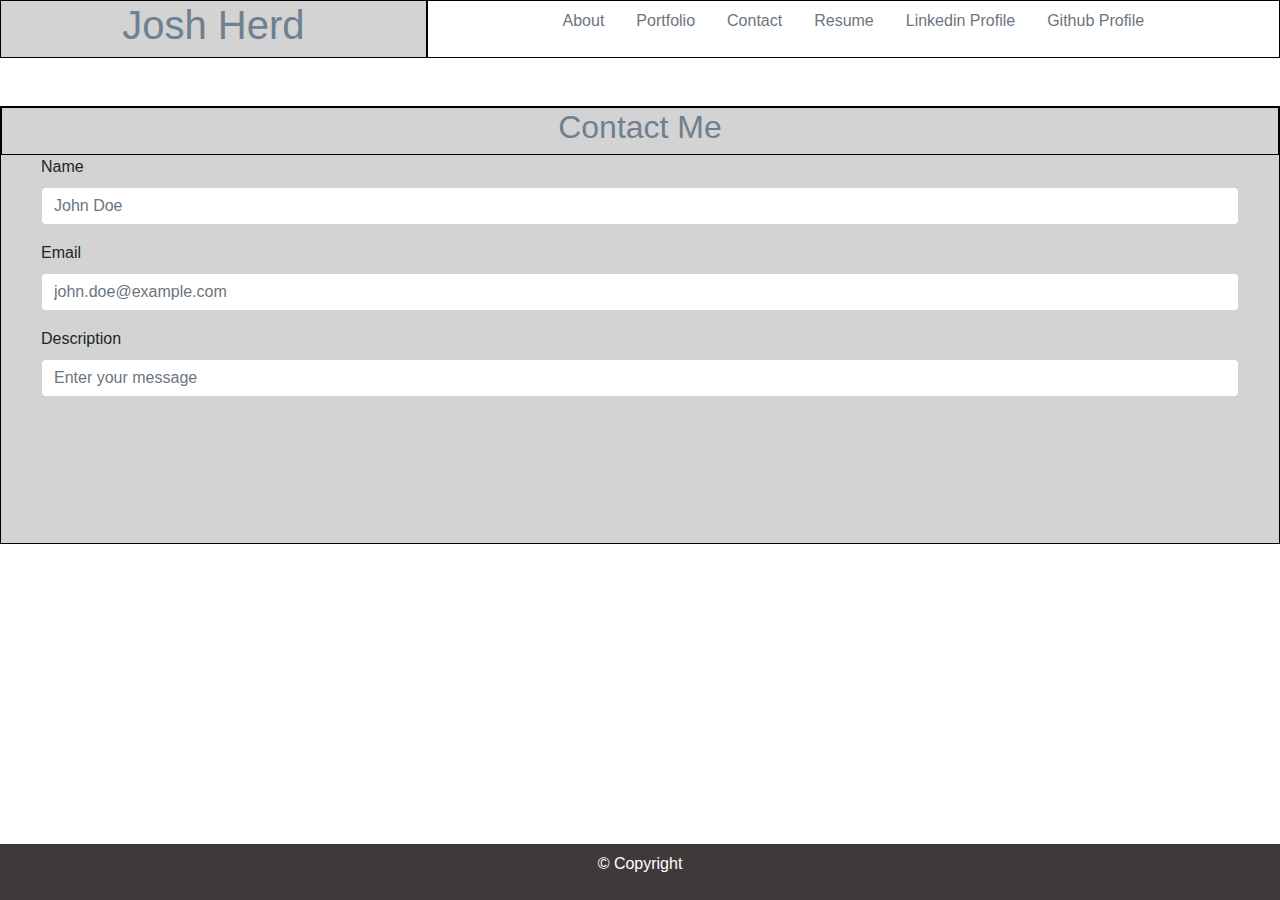
==== contact.html @ a335d1e3 "Initial commit with files and tested links" ====
<!DOCTYPE html>
<html lang="en">
<head>
    <meta charset="UTF-8">
    <meta name="viewport" content="width=device-width, initial-scale=1.0">
    <link rel="stylesheet" href="https://stackpath.bootstrapcdn.com/bootstrap/4.4.1/css/bootstrap.min.css" integrity="sha384-Vkoo8x4CGsO3+Hhxv8T/Q5PaXtkKtu6ug5TOeNV6gBiFeWPGFN9MuhOf23Q9Ifjh" crossorigin="anonymous">
    <link rel="stylesheet" href="Assets/style/style.css">
    <title>jherd801 - Contact</title>

</head>
<body>
<div class="container-fluid">

    <!--Header section with name and navbar-->
    <div class="row">
        <div class="col-xs-12 col-sm-12 col-md-6 col-lg-4 col-xl-4 pageHeader">
            <h1>Josh Herd</h1></div>

        <div class="col-xs-12 col-sm-12 col-md-6 col-lg-8 col-xl-8 navHeader">
            <nav class="nav justify-content-center align-content-center">
                <a class="nav-item nav-link text-secondary" href="./index.html">About</a>
                <a class="nav-item nav-link text-secondary" href="./portfolio.html">Portfolio</a>
                <a class="nav-item active nav-link text-secondary" href="./contact.html">Contact<span class="sr-only">(current)</span></a>
                <a class="nav-item nav-link text-secondary" href="Assets/Images/Josh Herd Resume (Vail).pdf" target="_blank">Resume</a>
                <a class="nav-item nav-link text-secondary" href="https://www.linkedin.com/in/josh-herd-cih-csp-48546656/" target="_blank">Linkedin Profile</a>
                <a class="nav-item nav-link text-secondary" href="https://github.com/jherd801" target="_blank">Github Profile</a>
            </nav>
        </div>
    </div>
</div>
<br>
<br>

        <!--About Me Header-->
<div class="container-fluid boxStyling">
    <div class="d-flex flex-wrap row pageHeader justify-content-center">
        <h2>Contact Me</h2>
    </div>

        <!--Content row with photo and write-up-->
    <div>
        <form class="formBuffer">
            <div class="form-group">
                <label for="formGroupExampleInput">Name</label>
                <input type="text" class="form-control" id="formGroupExampleInput" placeholder="John Doe">
            </div>
            <div class="form-group">
                <label for="formGroupExampleInput2">Email</label>
                <input type="text" class="form-control" id="formGroupExampleInput2" placeholder="john.doe@example.com">
            </div>
            <div class="form-group messageHeight descriptionField">
                <label for="formGroupExampleInput2">Description</label>
                <input type="text" class="form-control" id="formGroupExampleInput2" placeholder="Enter your message">
            </div>
        </form>  
    </div> 
</div>
<br>
<br>
        <!--Footer with copyright-->
<footer class="navbar fixed-bottom justify-content-center">
    <p>&copy Copyright</p>
</footer>
</body>
</html>
---- Assets/style/style.css ----
.pageHeader {
    border: 1px solid black;
    background-color: lightgray;
    color: slategray;
    text-align: center;
    padding: 0px;
    margin: 0px;
    margin-right: 0px;
   }
  
  .navHeader {
  border: 1px solid black;
  background-color: white;
  color: darkgray;
  text-align: center;
  padding: 0px;
  }
  
  .qPic {
      width: 200px;
      margin: 3px;
      padding: 3px;
  }
  
  .boxStyling {
      border: 1px solid black;
      background-color: lightgray;
      height: auto;
      min-height: 420px;
      margin: 0px;
      padding: 0px;
  }
  
  .fixed-bottom {
      background-color: rgb(63, 58, 58);
      color: white;
  }
  
  .portfolioPic {
      width: 200px;
      height: 200px;
      background-color: gray;
      border: 1px solid black;
      margin: 10px;
      text-align: center;
  }
  
  .formBuffer {
      margin-right: 40px;
      margin-left: 40px;
  }
  
  .descriptionField {
      height: 200px;
  }
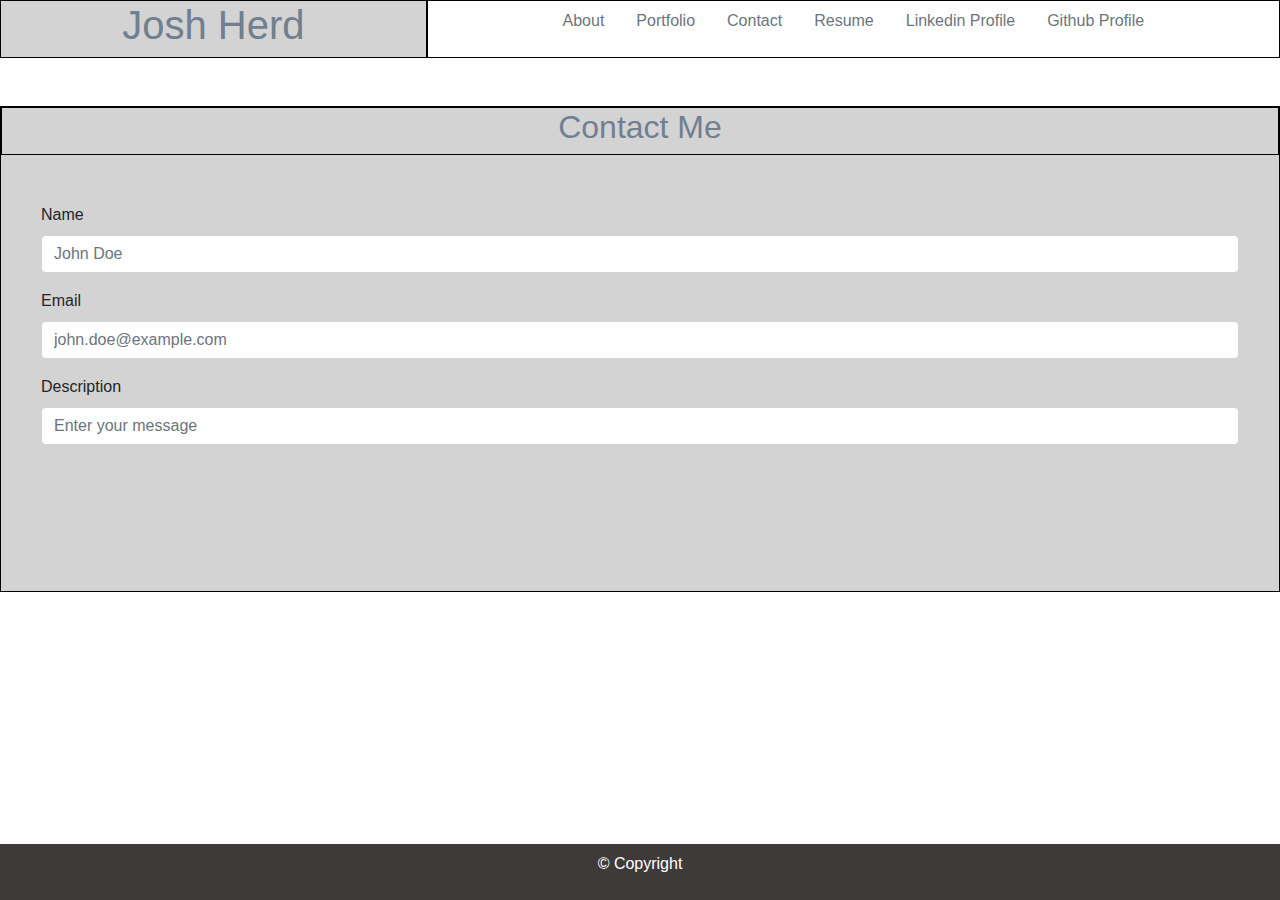
==== commit 890a36eb: "Added project photos, still need to refine CSS to format them properly" ====
--- a/contact.html
+++ b/contact.html
@@ -6,7 +6,6 @@
     <link rel="stylesheet" href="https://stackpath.bootstrapcdn.com/bootstrap/4.4.1/css/bootstrap.min.css" integrity="sha384-Vkoo8x4CGsO3+Hhxv8T/Q5PaXtkKtu6ug5TOeNV6gBiFeWPGFN9MuhOf23Q9Ifjh" crossorigin="anonymous">
     <link rel="stylesheet" href="Assets/style/style.css">
     <title>jherd801 - Contact</title>
-
 </head>
 <body>
 <div class="container-fluid">
@@ -36,7 +35,8 @@
     <div class="d-flex flex-wrap row pageHeader justify-content-center">
         <h2>Contact Me</h2>
     </div>
-
+    <br><br>
+    
         <!--Content row with photo and write-up-->
     <div>
         <form class="formBuffer">
